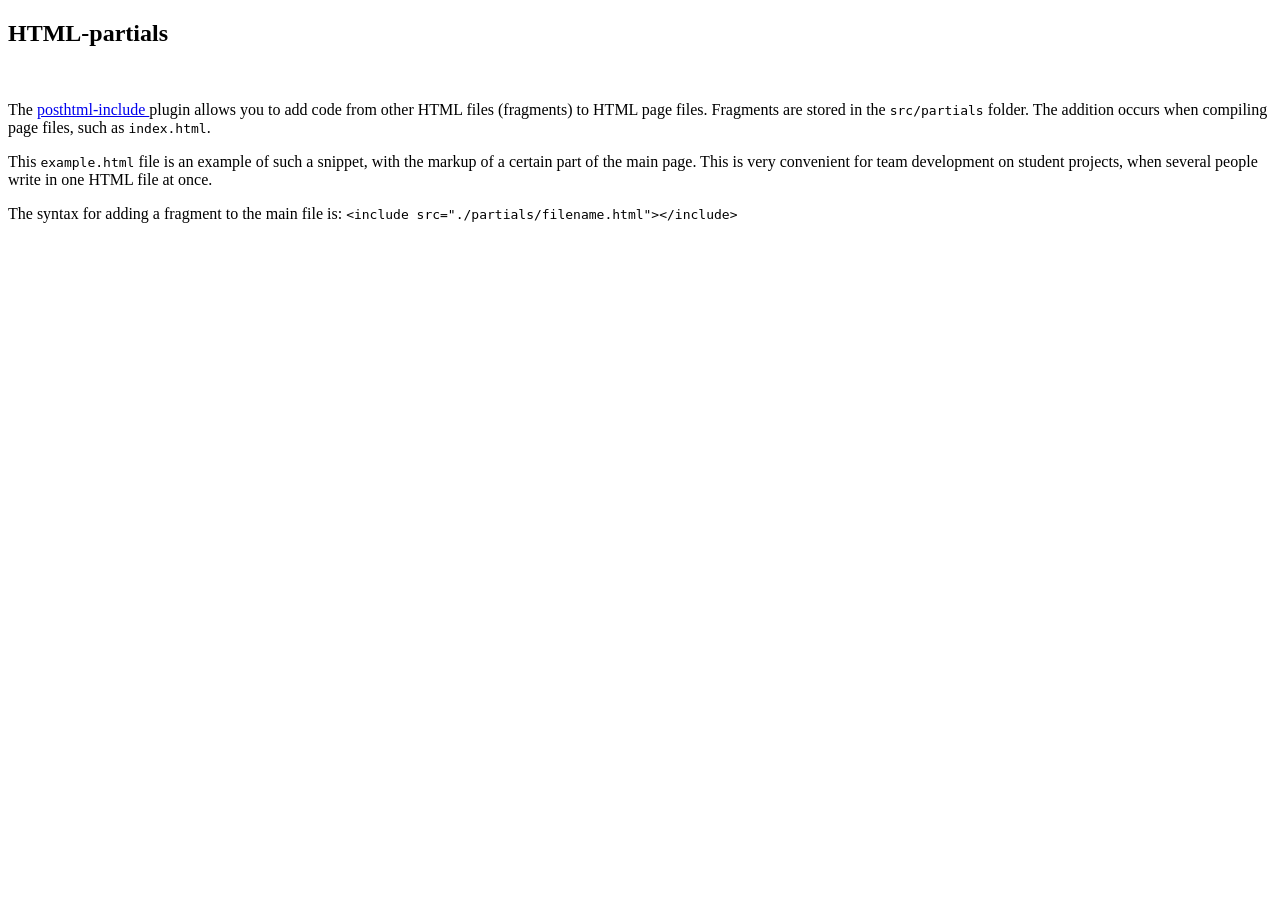
==== index.html @ 41b98662 "Deploying to gh-pages from @ humbubahumbuba/team-project@47aa28b9262ac8f56407ce11fb3831372fe43782 🚀" ====
<!DOCTYPE html><html lang="ru"><head><meta charset="utf-8"><meta name="viewport" content="width=device-width, initial-scale=1.0"><title>Page title</title><link rel="stylesheet" href="/team-project/index.569a4d11.css"><script type="module" src="/team-project/index.cdc84ddc.js"></script><script src="/team-project/index.6c2642bc.js" nomodule="" defer></script></head><body>  <article class="example" id="uk"> <h1>HTML-partials</h1>  <img src="/team-project/logo.268195b3.png" alt="" width="320"> <p> The <a href="https://github.com/posthtml/posthtml-include" target="_blank" rel="noopener noreferrer"> posthtml-include </a> plugin allows you to add code from other HTML files (fragments) to HTML page files. Fragments are stored in the <code>src/partials</code> folder. The addition occurs when compiling page files, such as <code>index.html</code>. </p> <p> This <code>example.html</code> file is an example of such a snippet, with the markup of a certain part of the main page. This is very convenient for team development on student projects, when several people write in one HTML file at once. </p> <p> The syntax for adding a fragment to the main file is: <code> &lt;include src="./partials/filename.html"&gt;&lt;/include&gt;</code> </p> <div class="background"></div> </article> </body></html>
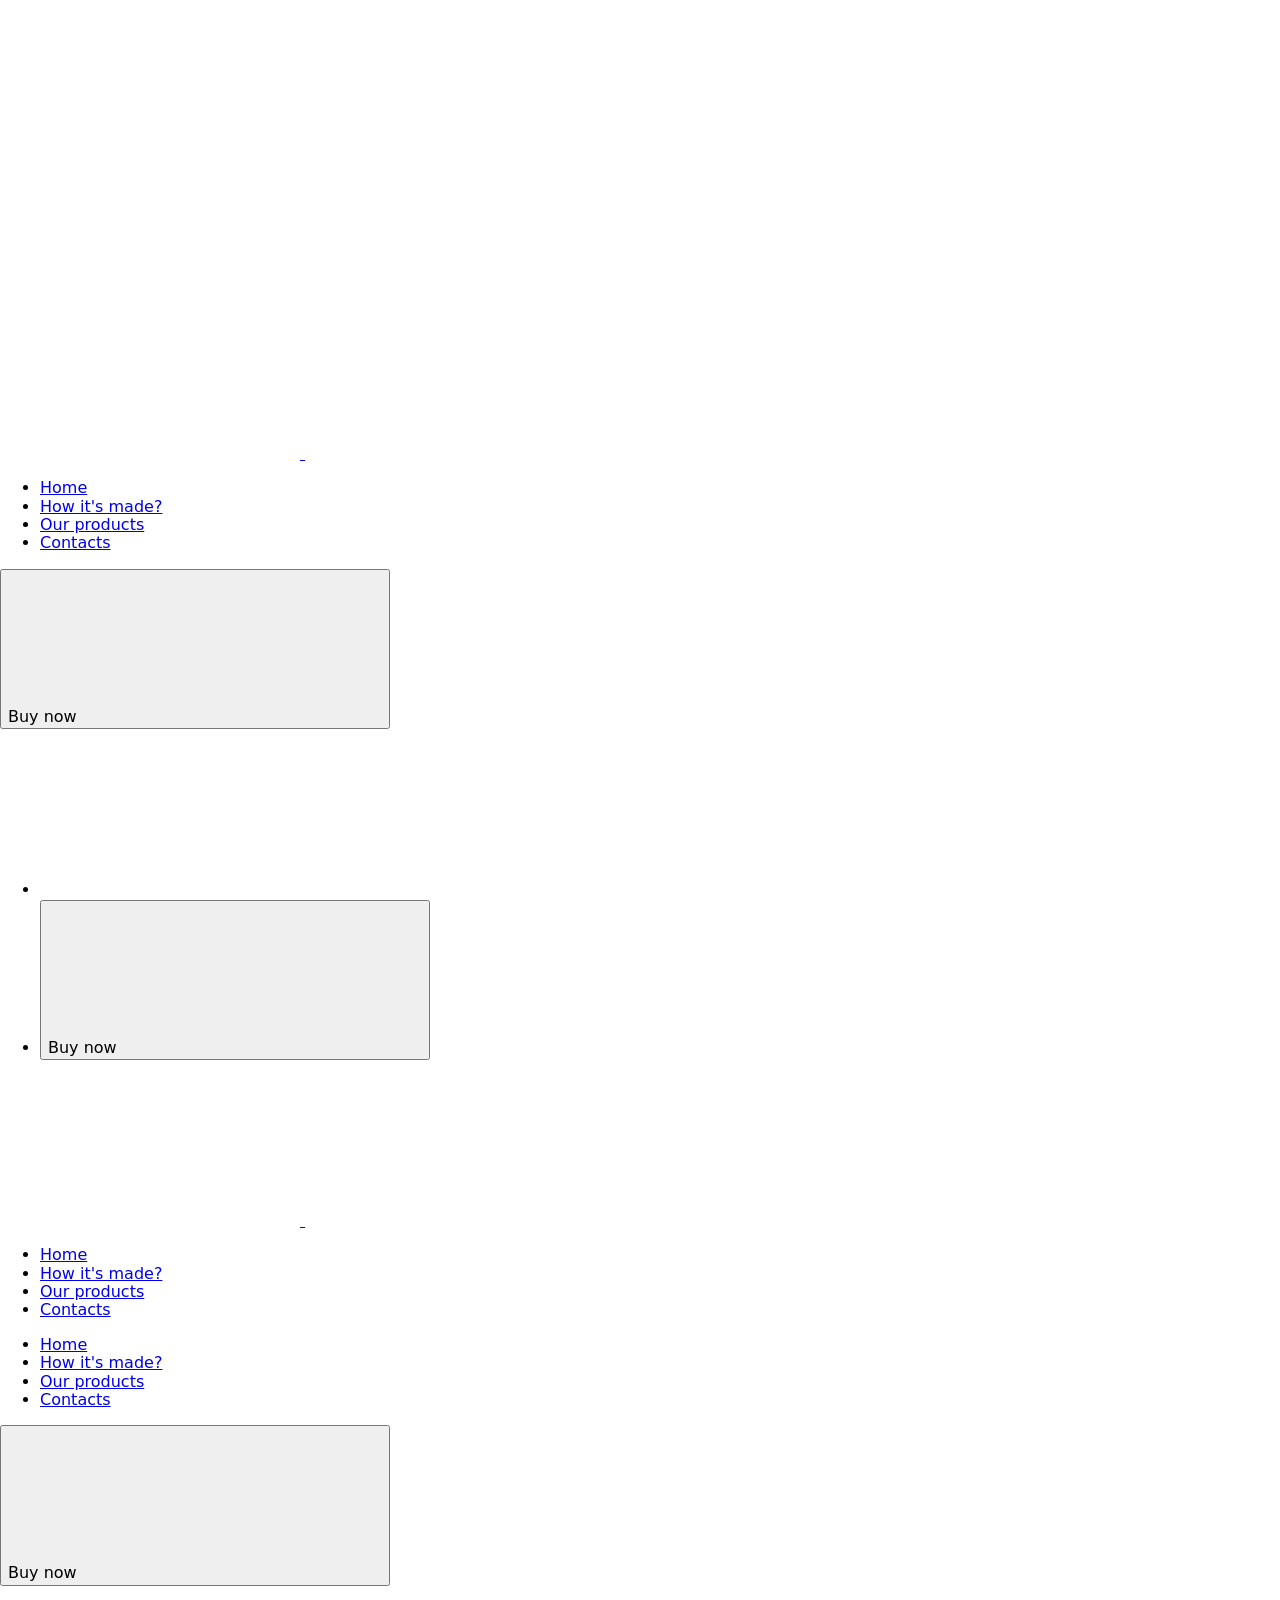
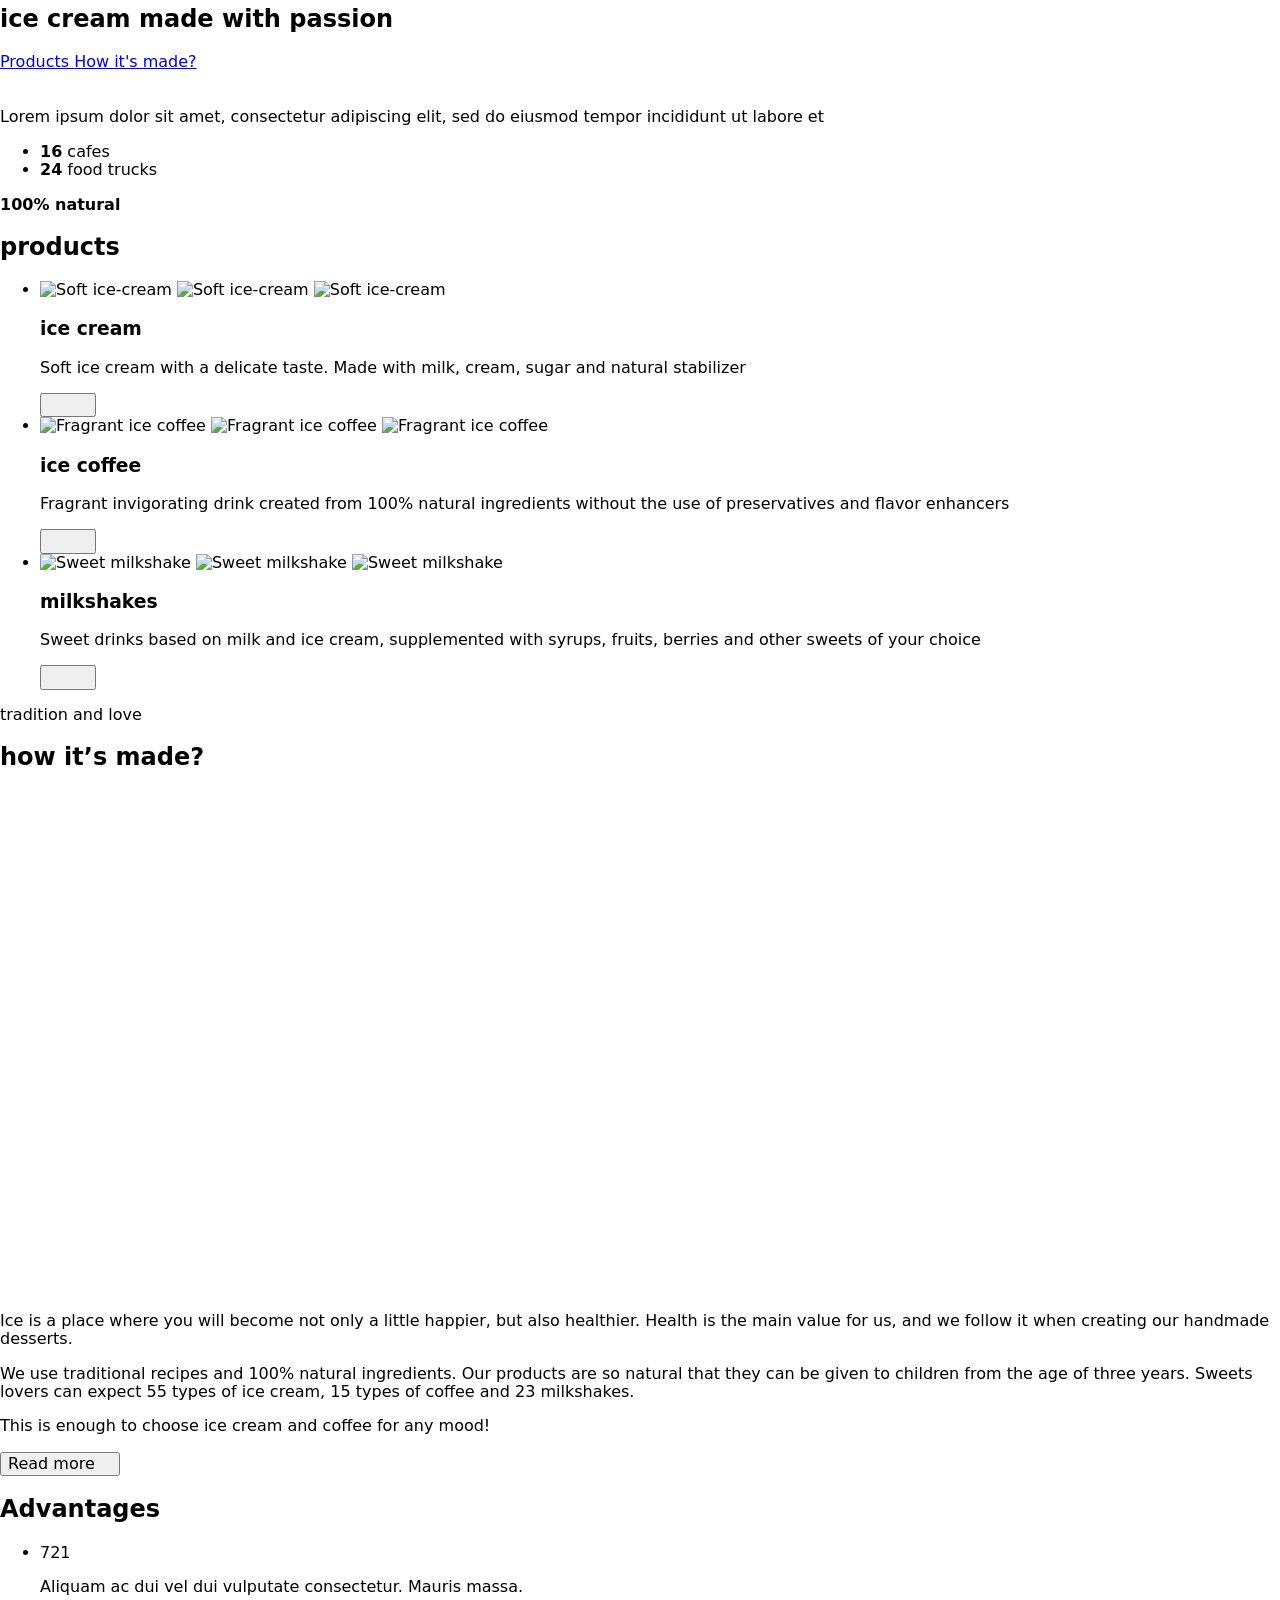
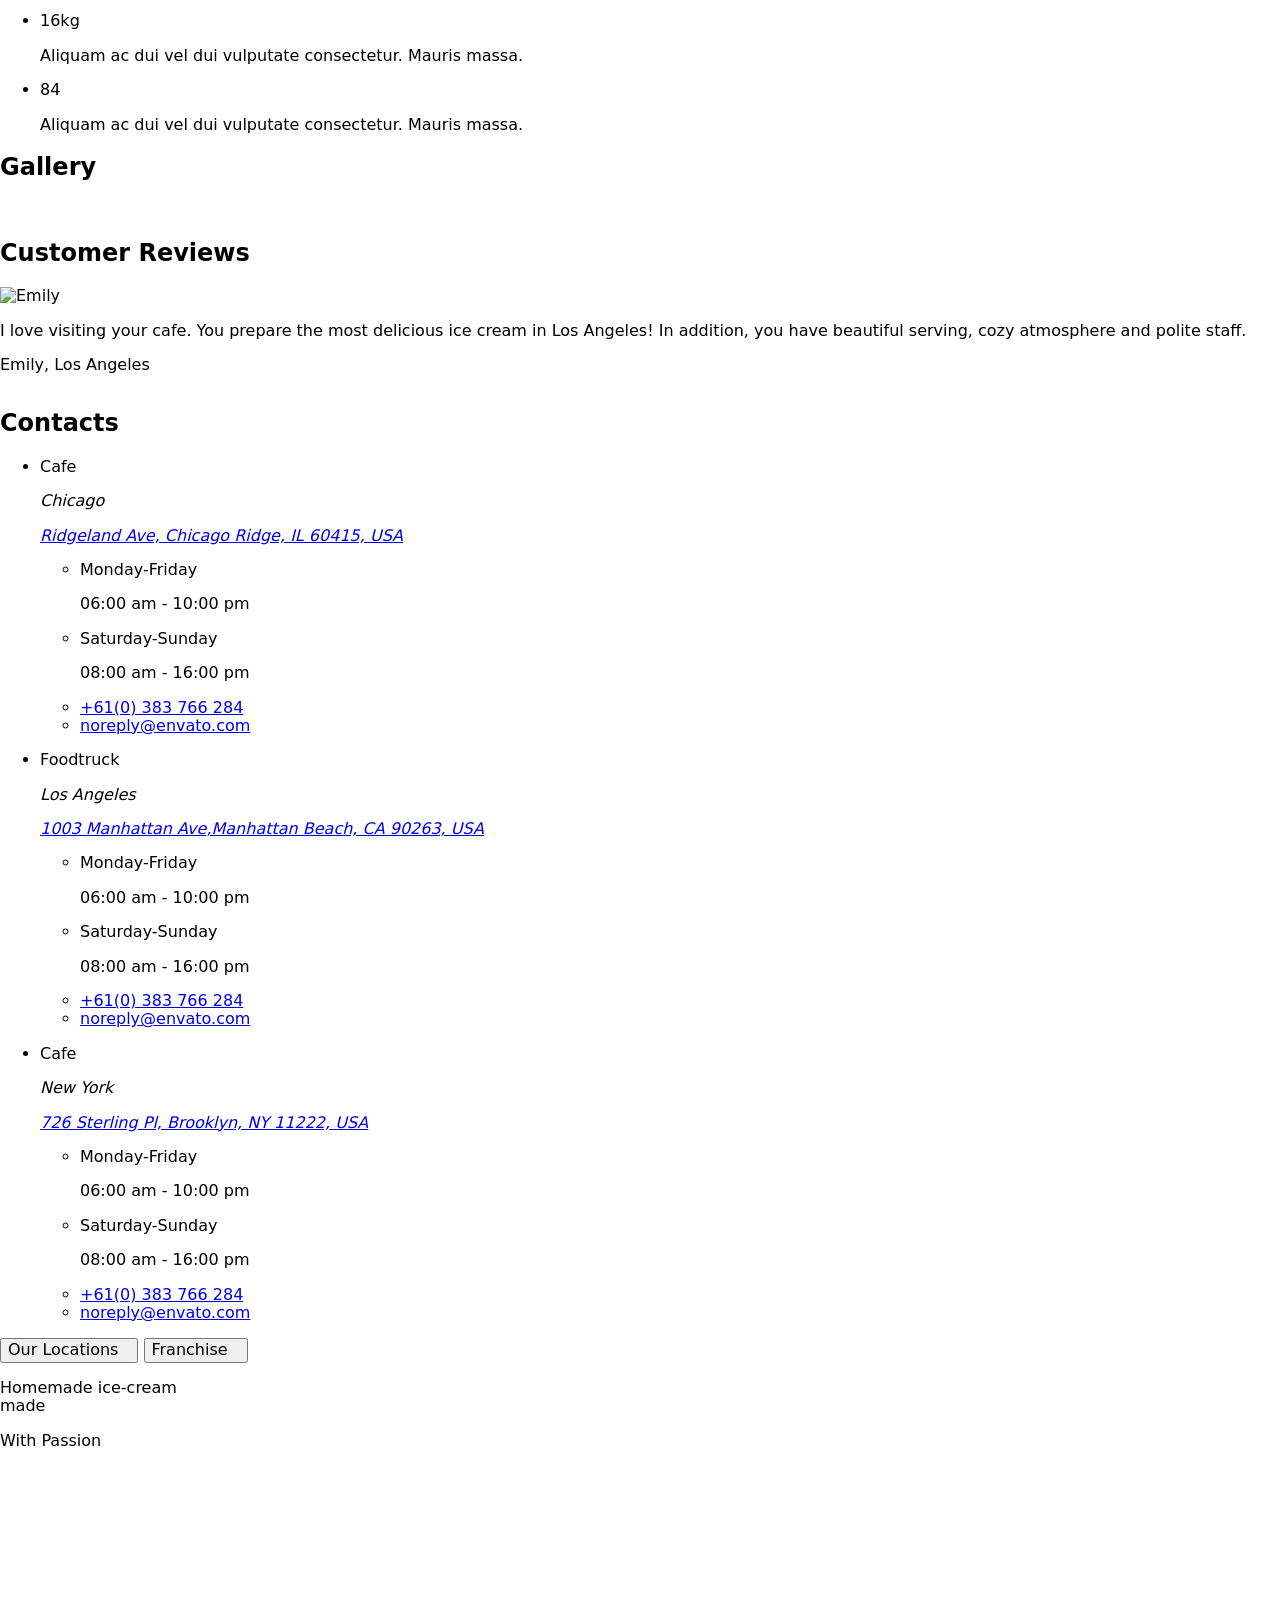
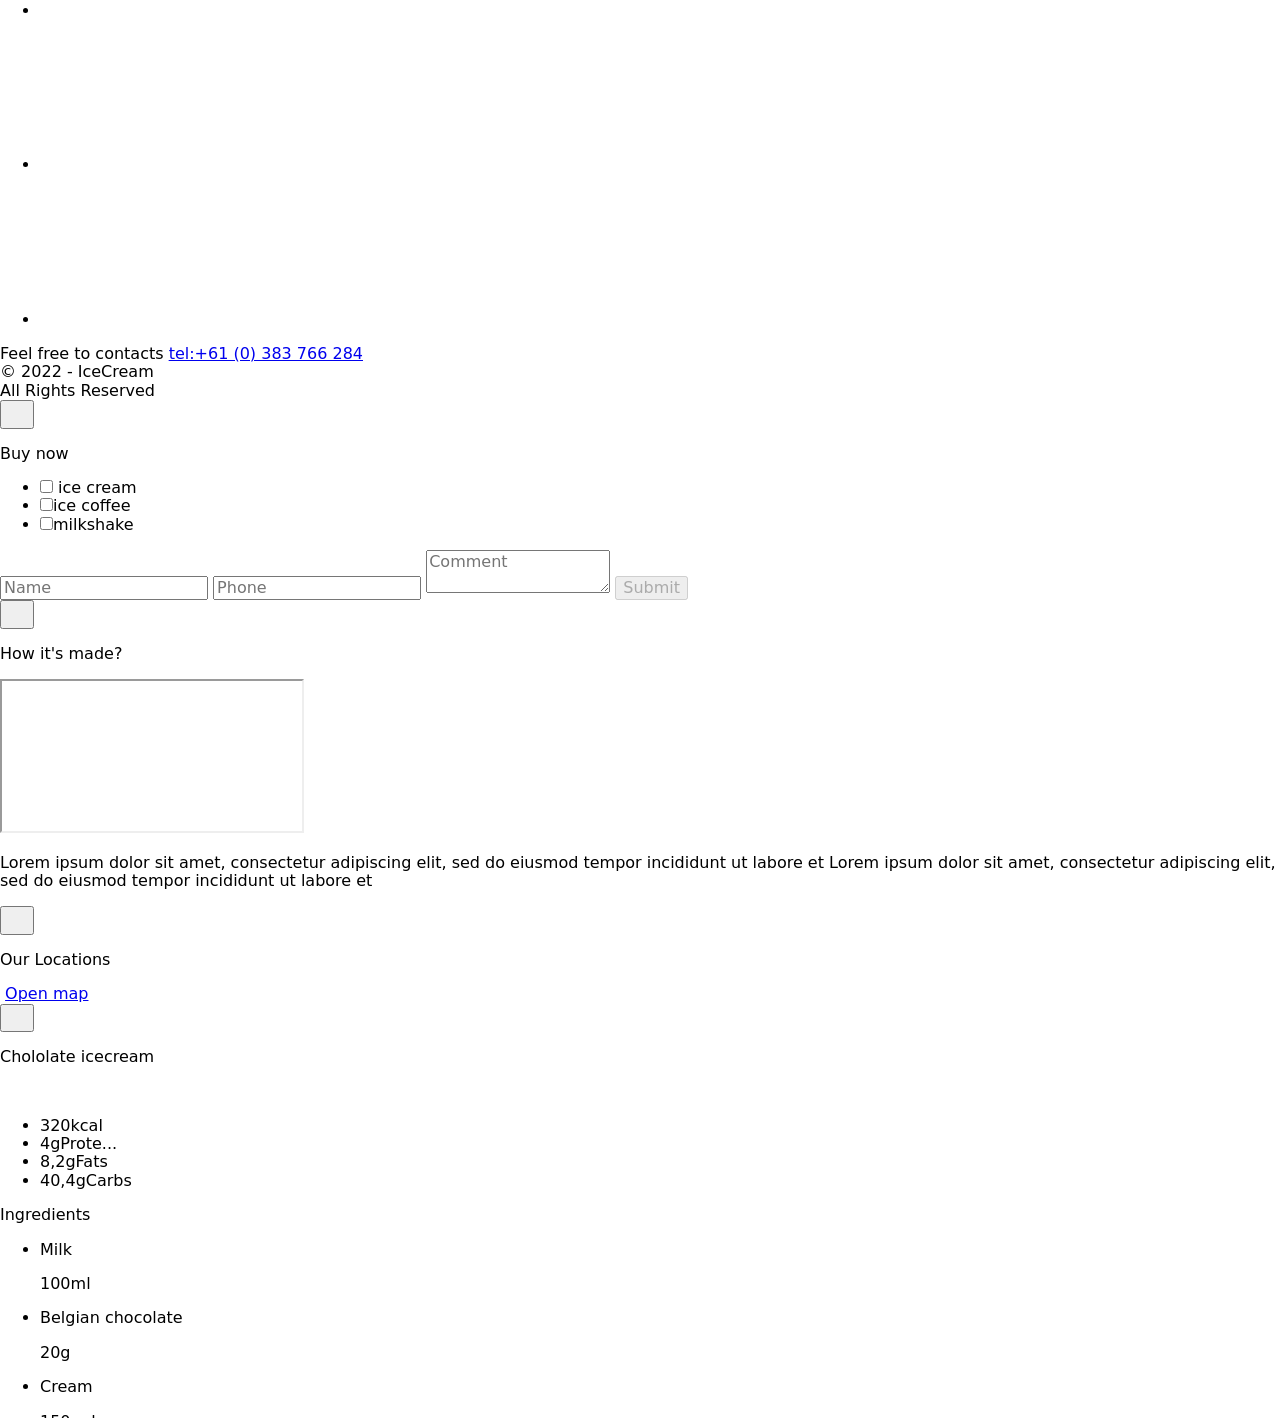
==== commit 6166bf9c: "Deploying to gh-pages from @ humbubahumbuba/team-project@234e4e216e0eb0a475062229c8911a5b85bfca54 🚀" ====
--- a/index.html
+++ b/index.html
@@ -1 +1 @@
-<!DOCTYPE html><html lang="ru"><head><meta charset="utf-8"><meta name="viewport" content="width=device-width, initial-scale=1.0"><title>Page title</title><link rel="stylesheet" href="/team-project/index.569a4d11.css"><script type="module" src="/team-project/index.cdc84ddc.js"></script><script src="/team-project/index.6c2642bc.js" nomodule="" defer></script></head><body>  <article class="example" id="uk"> <h1>HTML-partials</h1>  <img src="/team-project/logo.268195b3.png" alt="" width="320"> <p> The <a href="https://github.com/posthtml/posthtml-include" target="_blank" rel="noopener noreferrer"> posthtml-include </a> plugin allows you to add code from other HTML files (fragments) to HTML page files. Fragments are stored in the <code>src/partials</code> folder. The addition occurs when compiling page files, such as <code>index.html</code>. </p> <p> This <code>example.html</code> file is an example of such a snippet, with the markup of a certain part of the main page. This is very convenient for team development on student projects, when several people write in one HTML file at once. </p> <p> The syntax for adding a fragment to the main file is: <code> &lt;include src="./partials/filename.html"&gt;&lt;/include&gt;</code> </p> <div class="background"></div> </article> </body></html>+<!DOCTYPE html><html lang="en"><head><meta charset="utf-8"><meta http-equiv="X-UA-Compatible" content="IE=edge"><meta name="viewport" content="width=device-width, initial-scale=1.0"><title>ice-cream</title><link rel="icon" href="/team-project20/advantages-img1-mob-2x.55e8abe9.png" type="image/png"><link rel="preconnect" href="https://fonts.googleapis.com"><link rel="preconnect" href="https://fonts.gstatic.com" crossorigin><link href="https://fonts.googleapis.com/css2?family=Montserrat:wght@400;500;600;700;800;900&family=Roboto:wght@700&family=Seymour+One&display=swap" rel="stylesheet"><link rel="stylesheet" href="https://cdnjs.cloudflare.com/ajax/libs/modern-normalize/1.1.0/modern-normalize.min.css"><link rel="stylesheet" href="https://cdn.jsdelivr.net/npm/swiper@8/swiper-bundle.min.css"><link rel="stylesheet" href="/team-project20/index.57580dd5.css"></head><body> <header class="page-header"> <div class="container page-header-container">  <a href="#"> <svg class="logo logo--first"> <use href="/team-project20/symbol-defs.54639af0.svg#logo-icecream"></use> </svg> </a>  <div class="page-header-mobile"> <svg class="page-header__menu-open" data-menu-open=""> <use href="/team-project20/symbol-defs.54639af0.svg#burger-menu"></use> </svg>  <div class="page-header-mobile__menu" data-menu=""> <div class="page-header-mobile__menu-open-icons"> <a href="/team-project20/index.html" class="link"> <svg class="logo"> <use href="/team-project20/symbol-defs.54639af0.svg#logo-icecream"></use> </svg> </a>  <svg class="page-header__menu-close" data-menu-close=""> <use href="/team-project20/symbol-defs.54639af0.svg#close"></use> </svg> </div>  <div> <div class="page-header-mobile__menu-box"> <ul class="page-header-mobile__list"> <li class="link menu-item page-header-mobile__item"> <a href="/team-project20/index.html" class="link">Home</a> </li> <li class="link menu-item page-header-mobile__item"> <a href="#about" class="link">How it's made?</a> </li> <li class="link menu-item page-header-mobile__item"> <a href="#products" class="link">Our products</a> </li> <li class="link menu-item page-header-mobile__item"> <a href="#contacts" class="link">Contacts</a> </li> </ul> <button type="button" class="buy-btn js-open-modal page-header__button" data-modal="1">Buy now <span> <svg class="page-header__button-arrow"> <use href="/team-project20/symbol-defs.54639af0.svg#button-arrow"></use> </svg> </span> </button> </div> </div>  </div> </div>  <div class="page-header-tablet">  <div class="page-header-tablet__bar"> <ul class="page-header-tablet__list"> <li data-menu-open=""> <svg class="page-header__menu-open page-header__menu-open--margin" data-menu-open-tab=""> <use href="/team-project20/symbol-defs.54639af0.svg#burger-menu"></use> </svg> </li> <li> <button type="button" class="buy-btn js-open-modal page-header__button" data-modal="1"> Buy now <span> <svg class="page-header__button-arrow"> <use href="/team-project20/symbol-defs.54639af0.svg#button-arrow"></use> </svg> </span> </button> </li> </ul> </div>  <div class="page-header-tablet__menu" data-menu-tab=""> <div class="link page-header-tablet__menu-open-icons"> <a href="/team-project20/index.html"> <svg class="logo logo--second"> <use href="/team-project20/symbol-defs.54639af0.svg#logo-icecream"></use> </svg> </a>  <svg class="page-header__menu-close" data-menu-close-tab=""> <use href="/team-project20/symbol-defs.54639af0.svg#close"></use> </svg> </div>  <div class="page-header-tablet__menu-box"> <ul class="page-header-tablet__menu-list"> <li class="link menu-item page-header-tablet__menu-item"> <a href="/team-project20/index.html" class="link">Home</a> </li> <li class="link menu-item page-header-tablet__menu-item"> <a href="#about" class="link">How it's made?</a> </li> <li class="link menu-item page-header-tablet__menu-item"> <a href="#products" class="link">Our products</a> </li> <li class="link menu-item page-header-tablet__menu-item"> <a href="#contacts" class="link">Contacts</a> </li> </ul> </div> </div> </div>  <div class="page-header-desktop"> <ul class="page-header-desktop__list"> <li class="page-header-desktop__menu-item"> <a href="/team-project20/index.html" class="link">Home</a> </li> <li class="page-header-desktop__menu-item"> <a href="#about" class="link">How it's made?</a> </li> <li class="page-header-desktop__menu-item"> <a href="#products" class="link">Our products</a> </li> <li class="page-header-desktop__menu-item"> <a href="#contacts" class="link">Contacts</a> </li> </ul> </div> <div class="page-header-desktop"> <button type="button" class="buy-btn js-open-modal page-header__button" data-modal="1"> Buy now <span> <svg class="page-header__button-arrow"> <use href="/team-project20/symbol-defs.54639af0.svg#button-arrow"></use> </svg> </span> </button> </div> </div> </header> <section class="hero" lang="en"> <div class="container hero__container"> <div class="hero__about"> <h1 class="hero__title"> ice cream made with <span class="hero__title-font">passion</span> </h1> <div class="hero__buttons"> <a class="hero__btn-about link" href="#products"> Products </a> <a class="hero__btn-description link" href="#about"> How it's made? </a> </div> </div> <picture> <source srcset="/team-project20/ice-pc-min.55f45bfb.png 1x, /team-project20/ice-pc@2x-min.4962e9b5.png 2x" media="(min-width: 1200px)"> <source srcset="/team-project20/ice-tab-min.4cabb20f.png 1x, /team-project20/ice-tab@2x-min.c7784e27.png 2x" media="(min-width: 768px)"> <source srcset="/team-project20/ice-mob-min.dbde4ebd.png 1x, /team-project20/ice-mob@2x-min.0215c5c9.png 2x" media="(max-width: 767px)"> <img class="hero__main-img" src="/team-project20/ice-mob-min.dbde4ebd.png" alt="photo-ice"> </picture> <picture> <source srcset="/team-project20/ice-smile-pc.f158a120.png 1x" media="(min-width: 1200px)"> <source srcset="/team-project20/ice-smile-tab.6beea289.png 1x" media="(min-width: 768px)"> <source srcset="/team-project20/ice-smile-mob.8bb21e24.png 1x" media="(max-width: 767px)"> <img class="hero__main-smile" src="/team-project20/ice-smile-mob.8bb21e24.png" alt="photo-ice"> </picture> <div class="hero__visual"> <picture> <source srcset="/team-project20/d-plate-x1.24c25516.png 1x, /team-project20/d-plate-x2.d6c6ff57.png 2x" media="(min-width: 1200px)"> <source srcset="/team-project20/t-plate-x1.d2e5f2e3.png 1x, /team-project20/t-plate-x2.37592db2.png 2x" media="(min-width: 768px)"> <source srcset="/team-project20/t-plate-x1.d2e5f2e3.png 1x, /team-project20/t-plate-x2.37592db2.png 2x" media="(max-width: 767px)"> <img class="hero__plate-img" src="/team-project20/t-plate-x1.d2e5f2e3.png" alt="ice-on-plate"> </picture> <div class="hero__plate-watch"> <span class="hero__plate"> Lorem ipsum dolor sit amet, consectetur adipiscing elit, sed do eiusmod tempor incididunt ut labore et </span> <span class="product__button"> <span class="product__button-icon"> <svg width="40" height="14" class="hero__aroow"> <use class="hero__icon" href="/team-project20/symbol-defs.54639af0.svg#arrow-default"></use> </svg> </span> </span> </div> </div> <ul class="hero__cafe-list"> <li class="hero__list-item list"> <strong class="hero__list-amount">16</strong> <span class="hero__list-value">cafes</span> </li> <li class="hero__list-item list"> <strong class="hero__list-amount">24</strong> <span class="hero__list-value">food trucks</span> </li> </ul> </div> </section> <section class="products section" id="products"> <div class="container"> <b class="section__suptitle">100% natural</b> <h2 class="section__title">products</h2> <ul class="product-cards"> <li class="product product__ice-cream"> <div class="product__img-thumb"> <img srcset="/team-project20/item-before1-mob.5b0ef618.png 1x, /team-project20/item-before1-mob-2x.4badd7a3.png 2x" src="/team-project20/item-before1-mob.5b0ef618.png" alt="Soft ice-cream" class="product__img product__img--mob" width="200"> <img srcset="/team-project20/item-before1-tab.f56c1777.png 1x, /team-project20/item-before1-tab-2x.4bb67dcd.png 2x" src="/team-project20/item-before1-tab.f56c1777.png" alt="Soft ice-cream" class="product__img product__img--tab" width="200"> <img srcset="/team-project20/item-before1.39bdbbb4.png 1x, /team-project20/item-before1-2x.73f927f3.png 2x" src="/team-project20/item-before1.39bdbbb4.png" alt="Soft ice-cream" class="product__img product__img--desk" width="300"> </div> <div class="product__descr"> <h3 class="product__title">ice cream</h3> <p class="product__text">Soft ice cream with a delicate taste. Made with milk, cream, sugar and natural stabilizer </p> </div> <button class="js-open-modal product__button" type="button" data-modal="2"> <span class="product__button-icon"> <svg width="40" height="14"> <use href="/team-project20/symbol-defs.54639af0.svg#arrow-default"></use> </svg> </span> </button> </li> <li class="product product__ice-coffee"> <div class="product__img-thumb"> <img srcset="/team-project20/item-before2-mob.86a32368.png 1x, /team-project20/item-before2-mob-2x.aca06f21.png 2x" src="/team-project20/item-before2-mob.86a32368.png" alt="Fragrant ice coffee" class="product__img product__img--mob" width="200"> <img srcset="/team-project20/item-before2-tab.4bd2cd30.png 1x, /team-project20/item-before2-tab-2x.822c68b5.png 2x" src="/team-project20/item-before2-tab.4bd2cd30.png" alt="Fragrant ice coffee" class="product__img product__img--tab" width="200"> <img srcset="/team-project20/item-before2.79ea64aa.png 1x, /team-project20/item-before2-2x.926ab341.png 2x" src="/team-project20/item-before2.79ea64aa.png" alt="Fragrant ice coffee" class="product__img product__img--desk" width="300"> </div> <div class="product__descr"> <h3 class="product__title">ice coffee</h3> <p class="product__text">Fragrant invigorating drink created from 100% natural ingredients without the use of preservatives and flavor enhancers </p> </div> <button class="js-open-modal product__button" type="button" data-modal="2"> <span class="product__button-icon"> <svg width="40" height="14"> <use href="/team-project20/symbol-defs.54639af0.svg#arrow-default"></use> </svg> </span> </button> </li> <li class="product product__milkshake"> <div class="product__img-thumb"> <img srcset="/team-project20/item-before3-mob.7b8b1d35.png 1x, /team-project20/item-before3-mob-2x.7557edb8.png 2x" src="/team-project20/item-before3-mob.7b8b1d35.png" alt="Sweet milkshake" class="product__img product__img--mob" width="200"> <img srcset="/team-project20/item-before3-tab.7684054a.png 1x, /team-project20/item-before3-tab-2x.70879c2f.png 2x" src="/team-project20/item-before3-tab.7684054a.png" alt="Sweet milkshake" class="product__img product__img--tab" width="200"> <img srcset="/team-project20/item-before3.317a0b9b.png 1x, /team-project20/item-before3-2x.9c82b3ee.png 2x" src="/team-project20/item-before3.317a0b9b.png" alt="Sweet milkshake" class="product__img product__img--desk" width="300"> </div> <div class="product__descr"> <h3 class="product__title">milkshakes</h3> <p class="product__text">Sweet drinks based on milk and ice cream, supplemented with syrups, fruits, berries and other sweets of your choice </p> </div> <button class="js-open-modal product__button" type="button" data-modal="2"> <span class="product__button-icon"> <svg width="40" height="14"> <use href="/team-project20/symbol-defs.54639af0.svg#arrow-default"></use> </svg> </span> </button> </li> </ul> </div> </section> <section class="about" id="about"> <div class="about__container container"> <p class="about__title-main">tradition and love</p> <h2 class="about__title-second">how it’s made?</h2> <div class="about__wrapper"> <div class="about__image-wraper"> <picture> <source srcset="/team-project20/cow.mobiles@1x.77f0e590.png 1x, /team-project20/cow.mobiles@2x.1de37274.png 2x" media="(max-width: 767px)"> <source srcset="/team-project20/cow.tablet@1x.a34933f9.png 1x, /team-project20/cow.tablet@2x.228c1a3d.png 2x" media="(max-width: 1199px)"> <source srcset="/team-project20/cow.pc@1x.90e8feb7.png 1x, /team-project20/cow.pc@2x.228c1a3d.png 2x" media="(min-width: 1200px)"> <img src="/team-project20/cow.mobiles@1x.77f0e590.png" alt="about__picture" class="about__picture" width="500"> </picture> </div> <div class="about_wraper"> <p class="about__dscr-firts"> Ice is a place where you will become not only a little happier, but also healthier. Health is the main value for us, and we follow it when creating our handmade desserts. </p> <p class="about__dscr-second"> We use traditional recipes and 100% natural ingredients. Our products are so natural that they can be given to children from the age of three years. Sweets lovers can expect 55 types of ice cream, 15 types of coffee and 23 milkshakes. </p> <p class="about__dscr-third"> This is enough to choose ice cream and coffee for any mood! </p> <button class="btn js-open-modal read-btn" id="launch-btn" type="button" data-modal="3"> Read more <span> <svg class="about-more" width="12" height="12"> <use href="/team-project20/symbol-defs.54639af0.svg#button-arrow"></use> </svg> </span> </button> </div> </div> </div> </section>  <section class="advantages section"> <div class="container"> <h2 class="visually-hidden">Advantages</h2> <ul class="advantages__list list"> <li class="advantages__item"> <p class="advantages__subtitle">721</p> <p class="advantages__dscr">Aliquam ac dui vel dui vulputate consectetur. Mauris massa.</p> </li> <li class="advantages__item"> <p class="advantages__subtitle">16kg</p> <p class="advantages__dscr">Aliquam ac dui vel dui vulputate consectetur. Mauris massa.</p> </li> <li class="advantages__item"> <p class="advantages__subtitle">84</p> <p class="advantages__dscr">Aliquam ac dui vel dui vulputate consectetur. Mauris massa.</p> </li> </ul> </div> </section> <section class="gallery"> <div class="container"> <h2 class="visually-hidden">Gallery</h2> <div class="image-slider swiper"> <div class="image-slider__wrapper swiper-wrapper"> <div class="image-slider__slide swiper-slide"> <div class="image-slider__image"> <picture> <source srcset="/team-project20/gallery-icecream-desktop.ea4b5ffa.jpg 1x, /team-project20/gallery-icecream-desktop-2x.31f4d24f.jpg 2x" media="(min-width: 1200px)"> <source srcset="/team-project20/gallery-icecream-tab.f33cf6ea.jpg 1x, /team-project20/gallery-icecream-tab-2x.9162ed02.jpg 2x" media="(min-width: 768px)"> <source srcset="/team-project20/gallery-icecream-mobile.5e262081.jpg 1x, /team-project20/gallery-icecream-mobile-2x.8f9c4001.jpg 2x" media="(max-width: 767px)"> <img src="/team-project20/gallery-icecream-mobile.5e262081.jpg" alt="Ice Crem 1" class="gallery__img"> </picture> </div> </div> <div class="image-slider__slide swiper-slide"> <div class="image-slider__image"> <picture> <source srcset="/team-project20/gallery-icecream1-desktop.3de841a1.jpg 1x" media="(min-width: 1200px)"> <source srcset="/team-project20/gallery-icecream1-tab.661c31df.jpg 1x" media="(min-width: 768px)"> <source srcset="/team-project20/gallery-icecream1-mobile.5c341b7b.jpg 1x" media="(max-width: 767px)"> <img src="/team-project20/gallery-icecream1-mobile.5c341b7b.jpg" alt="Ice Crem 2" class="gallery__img"> </picture> </div> </div> <div class="image-slider__slide swiper-slide"> <div class="image-slider__image"> <picture> <source srcset="/team-project20/gallery-icecream2-desktop.107e15a9.jpg 1x" media="(min-width: 1200px)"> <source srcset="/team-project20/gallery-icecream2-tab.6da5648c.jpg 1x" media="(min-width: 768px)"> <source srcset="/team-project20/gallery-icecream2-mobile.73c3d0a9.jpg 1x" media="(max-width: 767px)"> <img src="/team-project20/gallery-icecream2-mobile.73c3d0a9.jpg" alt="Ice Crem 3" class="gallery__img"> </picture> </div> </div> <div class="image-slider__slide swiper-slide"> <div class="image-slider__image"> <picture> <source srcset="/team-project20/gallery-icecream3-desktop.ababd0d4.jpg 1x" media="(min-width: 1200px)"> <source srcset="/team-project20/gallery-icecream3-tab.343e1ce7.jpg 1x" media="(min-width: 768px)"> <source srcset="/team-project20/gallery-icecream3-mobile.03eef4ec.jpg 1x" media="(max-width: 767px)"> <img src="/team-project20/gallery-icecream3-mobile.03eef4ec.jpg" alt="Ice Crem 4" class="gallery__img"> </picture> </div> </div> <div class="image-slider__slide swiper-slide"> <div class="image-slider__image"> <picture> <source srcset="/team-project20/gallery-icecream4-desktop.5e3bf490.jpg 1x" media="(min-width: 1200px)"> <source srcset="/team-project20/gallery-icecream4-tab.bab72c70.jpg 1x" media="(min-width: 768px)"> <source srcset="/team-project20/gallery-icecream4-mobile.91e57ee6.jpg 1x" media="(max-width: 767px)"> <img src="/team-project20/gallery-icecream4-mobile.91e57ee6.jpg" alt="Ice Crem 5" class="gallery__img"> </picture> </div> </div> <div class="image-slider__slide swiper-slide"> <div class="image-slider__image"> <picture> <source srcset="/team-project20/gallery-icecream5-desktop.eb2775a2.jpg 1x" media="(min-width: 1200px)"> <source srcset="/team-project20/gallery-icecream5-tab.f8ead33b.jpg 1x" media="(min-width: 768px)"> <source srcset="/team-project20/gallery-icecream5-mobile.899d2ba1.jpg 1x" media="(max-width: 767px)"> <img src="/team-project20/gallery-icecream5-mobile.899d2ba1.jpg" alt="Ice Crem 6" class="gallery__img"> </picture> </div> </div> <div class="image-slider__slide swiper-slide"> <div class="image-slider__image"> <picture> <source srcset="/team-project20/gallery-icecream6-desktop.b28ded0c.jpg 1x" media="(min-width: 1200px)"> <source srcset="/team-project20/gallery-icecream6-tab.c16a7373.jpg 1x" media="(min-width: 768px)"> <source srcset="/team-project20/gallery-icecream6-mobile.4dd15172.jpg 1x" media="(max-width: 767px)"> <img src="/team-project20/gallery-icecream6-mobile.4dd15172.jpg" alt="Ice Crem 7" class="gallery__img"> </picture> </div> </div> <div class="image-slider__slide swiper-slide"> <div class="image-slider__image"> <picture> <source srcset="/team-project20/gallery-icecream7-desktop.999d1107.jpg 1x" media="(min-width: 1200px)"> <source srcset="/team-project20/gallery-icecream7-tab.7519ef4a.jpg 1x" media="(min-width: 768px)"> <source srcset="/team-project20/gallery-icecream7-mobile.8e95d8d4.jpg 1x" media="(max-width: 767px)"> <img src="/team-project20/gallery-icecream7-mobile.8e95d8d4.jpg" alt="Ice Crem 8" class="gallery__img"> </picture> </div> </div> <div class="image-slider__slide swiper-slide"> <div class="image-slider__image"> <picture> <source srcset="/team-project20/gallery-icecream8-desktop.5e579b25.jpg 1x" media="(min-width: 1200px)"> <source srcset="/team-project20/gallery-icecream8-tab.8fec6737.jpg 1x" media="(min-width: 768px)"> <source srcset="/team-project20/gallery-icecream8-mobile.306a93e4.jpg 1x" media="(max-width: 767px)"> <img src="/team-project20/gallery-icecream8-mobile.306a93e4.jpg" alt="Ice Crem 9" class="gallery__img"> </picture> </div> </div> <div class="image-slider__slide swiper-slide"> <div class="image-slider__image"> <picture> <source srcset="/team-project20/gallery-icecream9-desktop.caedaabc.jpg 1x" media="(min-width: 1200px)"> <source srcset="/team-project20/gallery-icecream9-tab.ba96ff94.jpg 1x" media="(min-width: 768px)"> <source srcset="/team-project20/gallery-icecream9-mobile.4bba8e1a.jpg 1x" media="(max-width: 767px)"> <img src="/team-project20/gallery-icecream9-mobile.4bba8e1a.jpg" alt="Ice Crem 10" class="gallery__img"> </picture> </div> </div> <div class="image-slider__slide swiper-slide"> <div class="image-slider__image"> <picture> <source srcset="/team-project20/gallery-icecream10-desktop.540821b7.jpg 1x" media="(min-width: 1200px)"> <source srcset="/team-project20/gallery-icecream10-tab.d6829ade.jpg 1x" media="(min-width: 768px)"> <source srcset="/team-project20/gallery-icecream10-mobile.2b1c0630.jpg 1x" media="(max-width: 767px)"> <img src="/team-project20/gallery-icecream10-mobile.2b1c0630.jpg" alt="Ice Crem 11" class="gallery__img"> </picture> </div> </div> <div class="image-slider__slide swiper-slide"> <div class="image-slider__image"> <picture> <source srcset="/team-project20/gallery-icecream11-desktop.84b83e34.jpg 1x" media="(min-width: 1200px)"> <source srcset="/team-project20/gallery-icecream11-tab.573bf4e4.jpg 1x" media="(min-width: 768px)"> <source srcset="/team-project20/gallery-icecream11-mobile.d260047d.jpg 1x" media="(max-width: 767px)"> <img src="/team-project20/gallery-icecream11-mobile.d260047d.jpg" alt="Ice Crem 12" class="gallery__img"> </picture> </div> </div> <div class="image-slider__slide swiper-slide"> <div class="image-slider__image"> <picture> <source srcset="/team-project20/gallery-icecream12-desktop.705203f4.jpg 1x" media="(min-width: 1200px)"> <source srcset="/team-project20/gallery-icecream12-tab.9b74a74e.jpg 1x" media="(min-width: 768px)"> <source srcset="/team-project20/gallery-icecream12-mobile.dfa37e23.jpg 1x" media="(max-width: 767px)"> <img src="/team-project20/gallery-icecream12-mobile.dfa37e23.jpg" alt="Ice Crem 13" class="gallery__img"> </picture> </div> </div> <div class="image-slider__slide swiper-slide"> <div class="image-slider__image"> <picture> <source srcset="/team-project20/gallery-icecream13-desktop.aafb215f.jpg 1x" media="(min-width: 1200px)"> <source srcset="/team-project20/gallery-icecream13-tab.4a89278f.jpg 1x" media="(min-width: 768px)"> <source srcset="/team-project20/gallery-icecream13-mobile.a4a46a81.jpg 1x" media="(max-width: 767px)"> <img src="/team-project20/gallery-icecream13-mobile.a4a46a81.jpg" alt="Ice Crem 14" class="gallery__img"> </picture> </div> </div> </div> </div> </div> </section> <section class="reviews"> <div class="container"> <h2 class="visually-hidden">Customer Reviews</h2> <div class="reviews-slider swiper"> <div class="reviews-slider__wrapper swiper-wrapper"> <div class="reviews-slider__slide swiper-slide"> <div class="reviews-slider__block"> <img src="/team-project20/foto_Emily.ac4bffba.jpg" alt="Emily" class="slaider__foto"> <p class="reviews-slaider__text">I love visiting your cafe. You prepare the most delicious ice cream in Los Angeles! In addition, you have beautiful serving, cozy atmosphere and polite staff.</p> <p class="reviews-slaider__name">Emily, Los Angeles</p> </div> </div> <div class="reviews-slider__slide swiper-slide"> <div class="reviews-slider__block"> <img src="/team-project20/foto_Sam.245df4fb.jpg" alt="Sam" class="slaider__foto"> <p class="reviews-slaider__text">I love eating popsicles on a hot day. Yours is always delicious. I recommend your cafe to everyone I know.</p> <p class="reviews-slaider__name">Sam, Los Angeles</p> </div> </div> <div class="reviews-slider__slide swiper-slide"> <div class="reviews-slider__block"> <img src="/team-project20/foto_Diana.87f77db0.jpg" alt="Diana" class="slaider__foto"> <p class="reviews-slaider__text">Ice cream is my passion! I love your chocolate hazelnut ice cream! And I really like the excellent service - always served politely and quickly!</p> <p class="reviews-slaider__name">Diana, Chicago</p> </div> </div> <div class="reviews-slider__slide swiper-slide"> <div class="reviews-slider__block"> <img src="/team-project20/foto_Bryan.ed8a3fb6.jpg" alt="Bryan" class="slaider__foto"> <p class="reviews-slaider__text">Every day we come to you with friends after classes in college. We love your ice cream and casual atmosphere!</p> <p class="reviews-slaider__name">Bryan, New-York</p> </div> </div> </div> <div class="swiper-pagination"></div> </div> </div> </section> <section class="contacts" id="contacts"> <div class="contacts__container container"> <h2 class="visually-hidden">Contacts</h2> <ul class="contacts__list list"> <li class="contacts__item"> <p class="contacts__title">Cafe</p> <address class="contacts__address"> <p class="contacts__subtitle">Chicago</p> <a class="address__link link" href="https://goo.gl/maps/sjEodvwdSsUaJvu3A" target="_blank" rel="noopener noreferrer">Ridgeland Ave, Chicago Ridge, IL 60415, USA</a> </address> <ul class="contacts__datatime_list"> <li class="datatime_list__item"> <p class="datatime_list__subtitle">Monday-Friday</p> <p class="contacts__time">06:00 am - 10:00 pm</p> </li> <li class="datatime_list__item"> <p class="datatime_list__subtitle">Saturday-Sunday</p> <p class="contacts__time">08:00 am - 16:00 pm</p> </li> </ul> <ul class="contacts__items"> <li><a class="contacts__link link" href="tel:+61(0)383766284">+61(0) 383 766 284</a></li> <li><a class="contacts__link link" href="mailto:noreply@envato.com">noreply@envato.com</a></li> </ul> </li> <li class="contacts__item"> <p class="contacts__title" id="contacts_title">Foodtruck</p> <address class="contacts__address"> <p class="contacts__subtitle">Los Angeles</p> <a class="address__link link" href="https://goo.gl/maps/amzM1JsRXsQ4LwFv8" target="_blank" rel="noopener noreferrer">1003 Manhattan Ave,Manhattan Beach, CA 90263, USA</a> </address> <ul class="contacts__datatime_list"> <li class="datatime_list__item"> <p class="datatime_list__subtitle">Monday-Friday</p> <p class="contacts__time">06:00 am - 10:00 pm</p> </li> <li class="datatime_list__item"> <p class="datatime_list__subtitle">Saturday-Sunday</p> <p class="contacts__time">08:00 am - 16:00 pm</p> </li> </ul> <ul class="contacts__items"> <li><a class="contacts__link link" href="tel:+61(0)383766284">+61(0) 383 766 284</a></li> <li><a class="contacts__link link" href="mailto:noreply@envato.com">noreply@envato.com</a></li> </ul> </li> <li class="contacts__item"> <p class="contacts__title">Cafe</p> <address class="contacts__address"> <p class="contacts__subtitle">New York</p> <a class="address__link link" href="https://goo.gl/maps/PkwjDsXvcw1UYDM16" target="_blank" rel="noopener noreferrer">726 Sterling Pl, Brooklyn, NY 11222, USA</a> </address> <ul class="contacts__datatime_list"> <li class="datatime_list__item"> <p class="datatime_list__subtitle">Monday-Friday</p> <p class="contacts__time">06:00 am - 10:00 pm</p> </li> <li class="datatime_list__item"> <p class="datatime_list__subtitle">Saturday-Sunday</p> <p class="contacts__time">08:00 am - 16:00 pm</p> </li> </ul> <ul class="contacts__items"> <li><a class="contacts__link link" href="tel:+61(0)383766284">+61(0) 383 766 284</a></li> <li><a class="contacts__link link" href="mailto:noreply@envato.com">noreply@envato.com</a></li> </ul> </li> </ul> </div> <div class="contacts__btn"> <button class="js-open-modal location-btn" type="button" data-modal="4">Our Locations<span><svg class="about-more" width="12" height="12"> <use href="/team-project20/symbol-defs.54639af0.svg#button-arrow"></use> </svg></span></button> <button class="franchise-btn js-open-modal" type="button" data-modal="5">Franchise<span><svg class="about-more" width="12" height="12"> <use href="/team-project20/symbol-defs.54639af0.svg#button-arrow"></use> </svg></span></button> </div> </section> <footer class="footer"> <div class="container footer__content"> <div class="footer__text"> <p class="footer__slogan">Homemade ice-cream <br class="footer__slogan-space"> made</p> <p class="footer__tittle">With Passion</p> </div> <div class="footer__links"> <ul class="footer__social-list"> <li> <a href="https://github.com/" class="footer__social-link"> <svg class="footer__social-icon"> <use href="/team-project20/symbol-defs.54639af0.svg#github"> </use> </svg> </a> </li> <li> <a href="https://web.telegram.org/" class="footer__social-link"> <svg class="footer__social-icon"> <use href="/team-project20/symbol-defs.54639af0.svg#telegram"> </use> </svg> </a> </li> <li> <a href="https://facebook.com/" class="footer__social-link"> <svg class="footer__social-icon"> <use href="/team-project20/symbol-defs.54639af0.svg#facebook"> </use> </svg> </a> </li> </ul> <div class="footer__contact"> <span class="footer__call-me">Feel free to contacts</span> <a href="tel:+61(0)383766284" class="footer__number">tel:+61 (0) 383 766 284</a> </div> </div> </div> <div class="footer__copyright"> <span class="footer__copyright-text">&copy;&nbsp;2022 - IceCream <br class="footer__space"> All Rights Reserved</span> </div> </footer>  <div class="js-overlay-modal overlay"></div> <div class="modal" data-modal="1"><button type="button" class="btn-close-modal js-modal-close"><svg class="btn-close-modal__icon" width="18" height="18"> <use href="/team-project20/symbol-defs.54639af0.svg#close"></use> </svg> </button> <p class="buy-now-title modal-form__title">Buy now</p> <form class="modal-form"> <ul class="product-list"> <li class="product-list__item"><input class="modal-form__checkbox" type="checkbox" name="Ice_cream" id="ice-cream" required><label for="ice-cream" class="product-list__name"><span class="product-list__item-checked"> ice cream</span></label> </li> <li class="product-list__item"><input class="modal-form__checkbox" type="checkbox" name="Ice_coffee" id="ice-coffee" required><label for="ice-coffee" class="product-list__name"><span class="product-list__item-checked">ice coffee</span></label> </li> <li class="product-list__item"><input class="modal-form__checkbox" type="checkbox" name="Milkshake" id="milkshake" required><label for="milkshake" class="product-list__name"><span class="product-list__item-checked">milkshake</span></label> </li> </ul> <label for="user_name" class="modal-form__label"> <input type="text" name="User_name" id="user_name" required class="modal-form__input" placeholder="Name" minlength="2" pattern="['a-zA-Zа-яА-ЯіІїЇ]+"></label> <label for="user_tell" class="modal-form__label"> <input type="tel" name="User_number" id="user_tell" required pattern="[0-9]{3}-[0-9]{3}-[0-9]{2}-[0-9]{2}" title="xxx-xxx-xx-xx" class="modal-form__input" placeholder="Phone"></label> <label for="comments" class="modal-form__label"> <textarea name="feedback" placeholder="Comment" id="comments" class="feadback modal-form__feedback"></textarea></label> <button type="submit" class="fra-modbtn__mob franchise-btn" disabled>Submit</button> </form> </div>  <div class="js-overlay-modal overlay"></div> <div class="modal" data-modal="3"><button type="button" class="btn-close-modal js-modal-close"><svg class="btn-close-modal__icon" width="18" height="18"> <use href="/team-project20/symbol-defs.54639af0.svg#close"></use> </svg> </button> <p class="modal-form__title">How it's made?</p> <form class="modal-form"> <iframe src="https://www.youtube.com/embed/KbrSWbuWtmc" title="The Ice Cream Song | Kids Songs | Super Simple Songs" allow="accelerometer; autoplay; clipboard-write; encrypted-media; gyroscope; picture-in-picture" class="modal-video" allowfullscreen></iframe> <p class="about-video">Lorem ipsum dolor sit amet, consectetur adipiscing elit, sed do eiusmod tempor incididunt ut labore et Lorem ipsum dolor sit amet, consectetur adipiscing elit, sed do eiusmod tempor incididunt ut labore et</p> </form> </div>  <div class="js-overlay-modal overlay"></div> <div class="modal" data-modal="4"><button type="button" class="btn-close-modal js-modal-close"><svg class="btn-close-modal__icon" width="18" height="18"> <use href="/team-project20/symbol-defs.54639af0.svg#close"></use> </svg> </button> <p class="modal-form__title">Our Locations</p> <form class="modal-form"> <picture> <source srcset="/team-project20/location-modal-desk-1x-min.da7ce01c.jpg, /team-project20/location-modal-desk-2x-min.4230bf78.jpg 2x" media="(min-width:481px)"> <source srcset="/team-project20/location-modal-tel-1x-min.af77f99d.jpg 1x, /team-project20/location-modal-tel-2x-min.06f9ae12.jpg 2x" media="(max-width: 480px)"> <img src="/team-project20/location-modal-tel-1x-min.af77f99d.jpg" alt="Location on the map" class="location-picture"> </picture> <a class="adress-link link" href="https://www.google.com.ua/maps" target="_blank" rel="nofollow noopener noreferrer">Open map</a> </form> </div>  <div class="js-overlay-modal overlay"></div> <div class="modal modal__icream" data-modal="2"><button type="button" class="btn-close-modal js-modal-close"><svg class="btn-close-modal__icon" width="18" height="18"> <use href="/team-project20/symbol-defs.54639af0.svg#close"></use> </svg> </button> <p class="Ingradients-title modal-form__title">Chololate icecream</p> <div class="picture-wrapper"> <picture> <source srcset="/team-project20/ingredient-modal-icecrema-desk-1x-min.a84925d8.jpg 1x, /team-project20/ingredient-modal-icecrema-desk-2x-min.8377f3dd.jpg 2x" media="(min-width:768px)"> <source srcset="/team-project20/ingredient-modal-icecrema-tel-1x-min.b34e28c8.jpg 1x, /team-project20/ingredient-modal-icecrema-tel-2x-min.300db8ba.jpg 2x" media="(max-width: 767px)"> <img src="/team-project20/ingredient-modal-icecrema-desk-1x-min.a84925d8.jpg" alt="photo of icecream" class="modal-form__picture"> </picture> </div> <ul class="calories-list"> <li class="calories-list__item"><span class="calories-list__item--values">320</span><span class="calories-list__name">kcal</span></li> <li class="calories-list__item"><span class="calories-list__item--values">4g</span><span class="calories-list__name">Prote...</span></li> <li class="calories-list__item"><span class="calories-list__item--values">8,2g</span><span class="calories-list__name">Fats</span></li> <li class="calories-list__item"><span class="calories-list__item--values">40,4g</span><span class="calories-list__name">Carbs</span></li> </ul> <p class="ingredients-title">Ingredients</p> <ul class="components-list"> <li class="components-list__item"> <p>Milk</p><span class="components-list__item--value">100ml</span> </li> <li class="components-list__item"> <p>Belgian chocolate</p><span class="components-list__item--value">20g</span> </li> <li class="components-list__item"> <p>Cream</p><span class="components-list__item--value">150 ml</span> </li> <li class="components-list__item"> <p>Cocoa powder</p><span class="components-list__item--value">30g</span> </li> <li class="components-list__item"> <p>Sugar</p><span class="components-list__item--value">40g</span> </li> <li class="components-list__item"> <p>Vanilla sugar</p><span class="components-list__item--value">10g</span> </li> </ul> <form class="modal-form"> <label for="user_name1" class="modal-form__label"> <input type="text" name="User_name1" id="user_name1" required class="ingredients-input modal-form__input" placeholder="Name" minlength="2" pattern="['a-zA-Zа-яА-ЯіІїЇ]+"></label> <label for="user_tell1" class="modal-form__label"> <input type="tel" name="User_number" id="user_tell1" required pattern="[0-9]{3}-[0-9]{3}-[0-9]{2}-[0-9]{2}" title="xxx-xxx-xx-xx" class="ingredients-input modal-form__input" placeholder="Phone"></label> <label for="comments1" class="modal-form__label"> <textarea name="feedback" placeholder="Comment" id="comments1" class="modal-form__feedback"></textarea></label> <button type="submit" class="ingred-modbtn ingred-modbtn__mob" disabled>Submit</button> </form> </div>  <div class="js-overlay-modal overlay"></div> <div class="modal" data-modal="5"><button type="button" class="btn-close-modal js-modal-close"><svg class="btn-close-modal__icon" width="18" height="18"> <use href="/team-project20/symbol-defs.54639af0.svg#close"></use> </svg> </button> <p class="modal-form__title">Thank you for your interest in owning an Ice Cream shop</p> <p class="modal-franch-text">Due to the overwhelming volume of franchise requests we are not accepting new franchisee applications at this time. Once the application process resumes, we will contact you for further information. Please fill out the contact information below and we will reach out for additional information. We appreciate your patience.</p> <form class="modal-form"> <label for="user_name2" class="modal-form__label"> <input type="text" name="User_name2" id="user_name2" required class="modal-form__input" placeholder="Name" minlength="2" pattern="['a-zA-Zа-яА-ЯіІїЇ]+"></label> <label for="user_tell2" class="modal-form__label"> <input type="tel" name="User_number" id="user_tell2" required pattern="[0-9]{3}-[0-9]{3}-[0-9]{2}-[0-9]{2}" title="xxx-xxx-xx-xx" class="modal-form__input" placeholder="Phone"></label> <label for="user_mail" class="modal-form__label"> <input type="email" name="User_mail" id="user_mail" required class="modal-form__input" placeholder="Email"></label> <label for="comments2" class="modal-form__label"> <textarea name="feedback" placeholder="Comment" id="comments2" class="feedback modal-form__feedback"></textarea></label> <button type="submit" class="fra-modbtn__mob franchise-btn" disabled>Submit</button> </form> </div> <script src="/team-project20/index.fc0f9e9c.js"></script> <script src="https://cdn.jsdelivr.net/npm/swiper@8/swiper-bundle.min.js"></script> <script src="/team-project20/index.232f791f.js"></script> <script src="/team-project20/index.62a9d3ce.js"></script> <script src="https://code.jquery.com/jquery-1.12.4.min.js" integrity="sha256-ZosEbRLbNQzLpnKIkEdrPv7lOy9C27hHQ+Xp8a4MxAQ=" crossorigin></script> <script src="/team-project20/index.d9d7c643.js"></script> </body></html>
